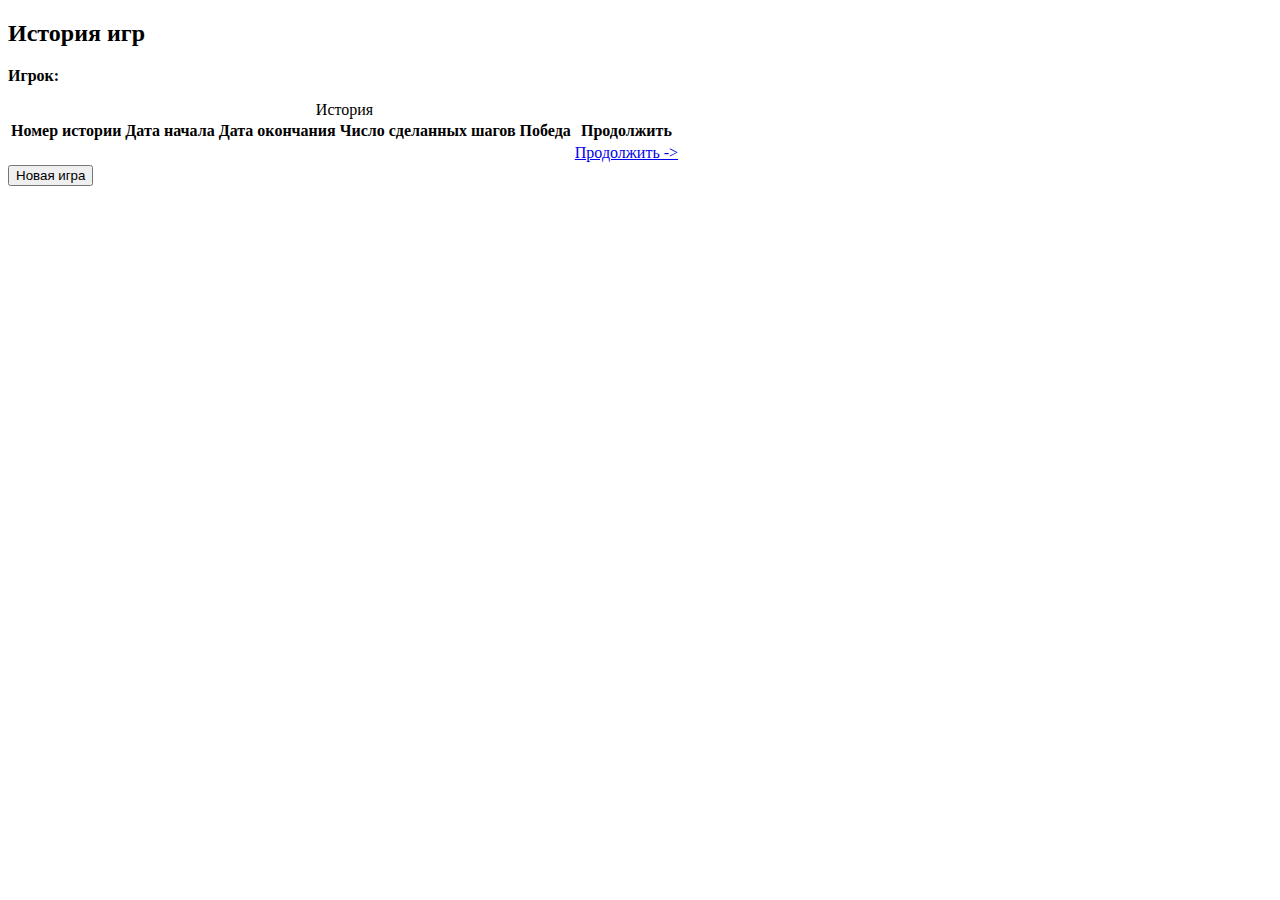
==== src/main/resources/templates/history.html @ b07960a3 "Initial commit" ====
<!DOCTYPE html>
<html xmlns:th="http://thymeleaf.org">
<head>
    <link rel="stylesheet"
          href="../css/style.css"
          th:href="@{/css/style.css}"
          type="text/css"/>
    <title>История</title>
</head>
<body>
<h2>История игр</h2>
<p>
    <strong>Игрок: </strong><span th:text="${login}"></span>
</p>


    <form method="POST" action="/newGame" class="containerHistory">
        <table>
            <caption>История</caption>
            <tr>
                <th>Номер истории</th>
                <th>Дата начала</th>
                <th>Дата окончания</th>
                <th>Число сделанных шагов</th>
                <th>Победа</th>
                <th>Продолжить</th>
            </tr>
            <th:block th:each="history : ${histories}" th:fragment="publicSiteHeader">
                <tr>
                    <td th:text="${history.id}" align="center"></td>
                    <td th:text="${history.getStartDateGame()}" align="center"></td>
                    <td th:text="${history.getIsWin() == T(bullsAndCows.model.GameResultEnum).YES ? history.getEndDateGame() : ''}" align="center"></td>
                    <td th:text="${history.steps}" align="center"></td>
                    <td th:text="${history.isWin}" align="center"></td>
                    <td align="center">
                        <a href="proceed?historyId=9" th:attr="href=${'proceed?historyId='+ history.id}">Продолжить -></a>
<!--                        <input-->
<!--                               th:id="${history.id}"-->
<!--                               type="button"-->
<!--                               value="Продолжить"-->
<!--                               onclick="funContinue(event)"/>-->
                    </td>
                </tr>
            </th:block>
        </table>
        <div class="conNewGame">
            <input type="submit" class="buttonNewGame" name="newGame" value="Новая игра"/>
        </div>

        <script>
            function funContinue(event){
                let body = "historyId=" + event.target.id;
                let request = new XMLHttpRequest();
                request.open("GET", "http://localhost:8080/proceed?" + body, true, "user", "123");
                request.setRequestHeader('Content-Type', 'application/x-www-form-urlencoded');
                request.send();
                // let status = request.status;
                // if(status==200)
                //     document.write("Текст ответа: ")
                // else if(status==404)
                //     document.write("Ресурс не найден")
                // else
                //     document.write(request.statusText)
            }
        </script>
    </form>
</body>
</html>
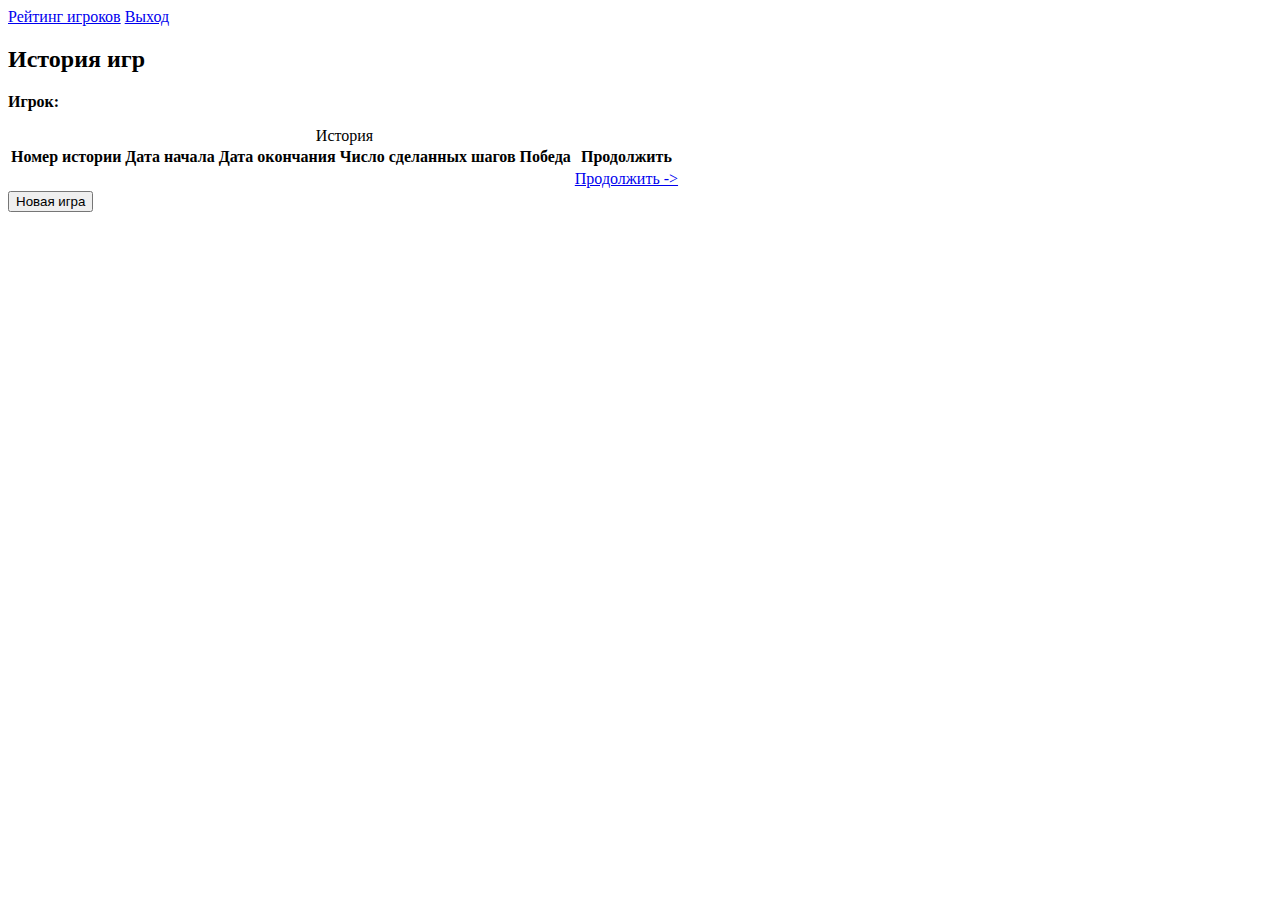
==== commit 1fa7934c: "1. изменил стили. 2. сделал переходы между страницами, по ссылкам." ====
--- a/src/main/resources/templates/history.html
+++ b/src/main/resources/templates/history.html
@@ -8,12 +8,12 @@
     <title>История</title>
 </head>
 <body>
+<a th:href="@{rating}" class="textLink" href="rating.html">Рейтинг игроков</a>
+<a th:href="@{logout}" class="textLink" href="index.html">Выход</a>
 <h2>История игр</h2>
 <p>
     <strong>Игрок: </strong><span th:text="${login}"></span>
 </p>
-
-
     <form method="POST" action="/newGame" class="containerHistory">
         <table>
             <caption>История</caption>
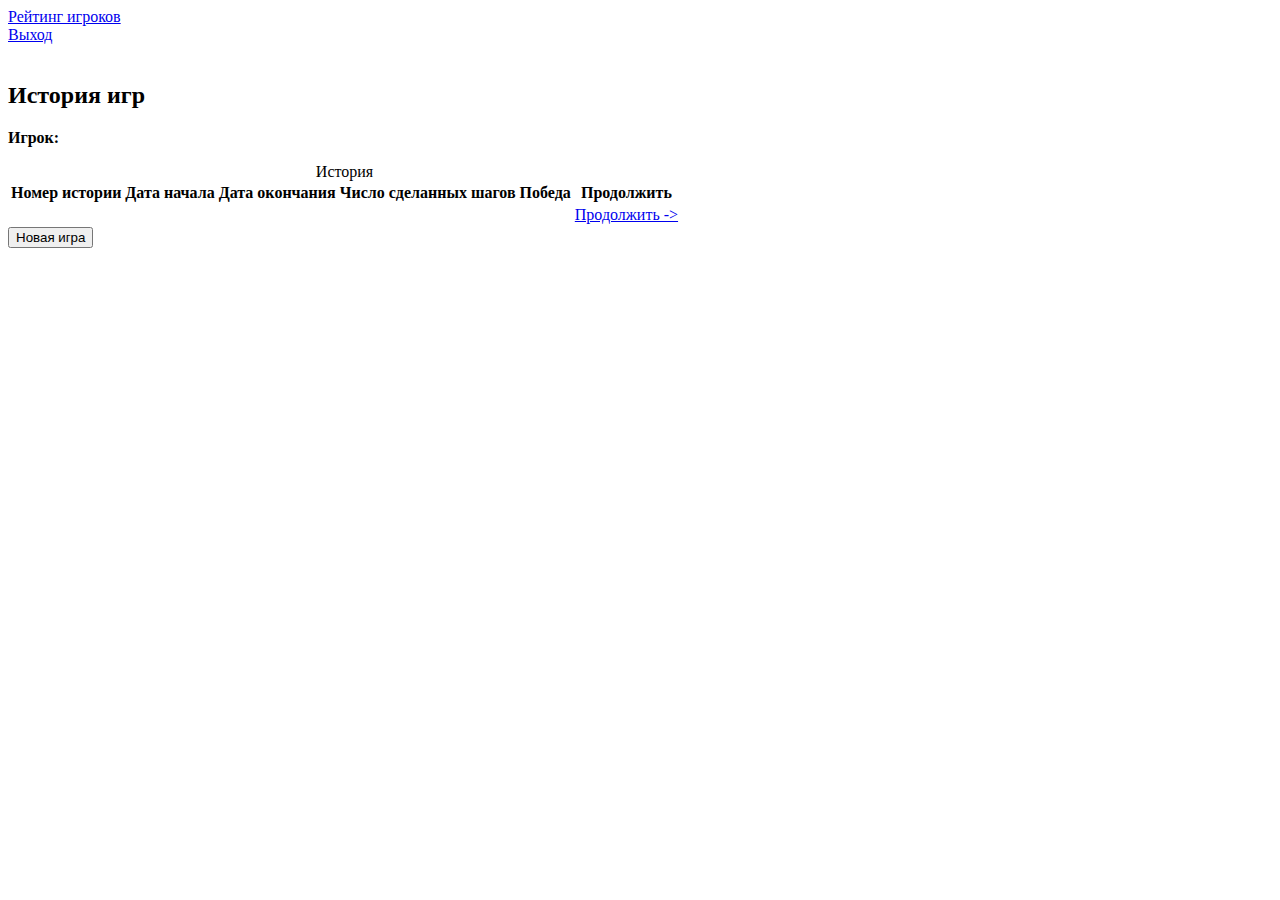
==== commit e1cf49f6: "немного поменял дизайн." ====
--- a/src/main/resources/templates/history.html
+++ b/src/main/resources/templates/history.html
@@ -8,8 +8,8 @@
     <title>История</title>
 </head>
 <body>
-<a th:href="@{rating}" class="textLink" href="rating.html">Рейтинг игроков</a>
-<a th:href="@{logout}" class="textLink" href="index.html">Выход</a>
+<a th:href="@{rating}" class="textLink" href="rating.html">Рейтинг игроков</a><br>
+<a th:href="@{logout}" class="textLink" href="index.html">Выход</a><br><br>
 <h2>История игр</h2>
 <p>
     <strong>Игрок: </strong><span th:text="${login}"></span>
